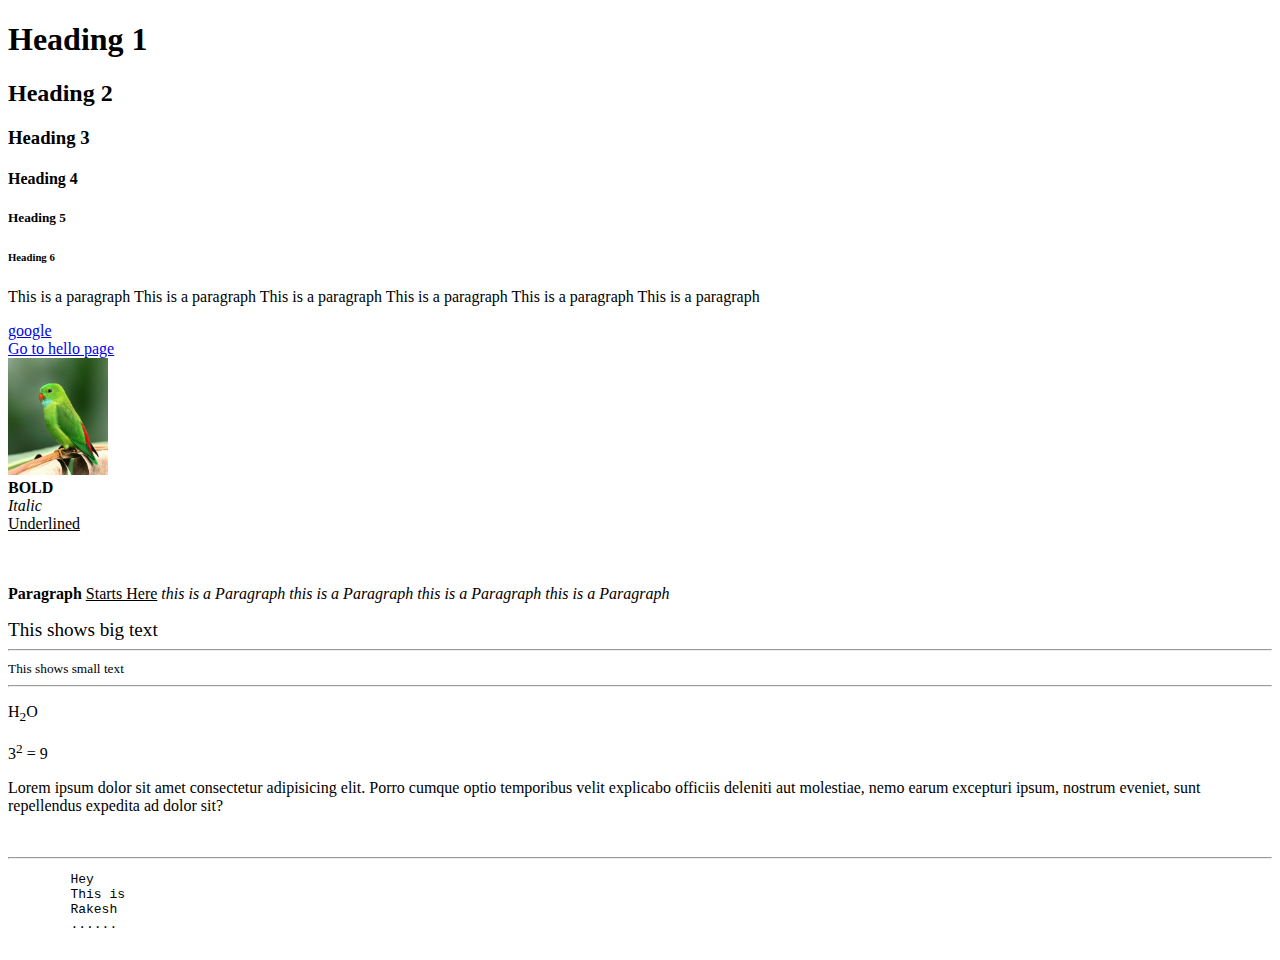
==== index.html @ 4018ec3d "first commit" ====
<!DOCTYPE html>
<html lang="en">
<head>
    <meta charset="UTF-8">
    <meta name="viewport" content="width=device-width, initial-scale=1.0">
    <title>My First Webpage</title>
</head>
<body>
    <!-- THIS IS HOW WE WRITE A COMMENTS-->
    <!-- Heading TAGS -->
    <h1>Heading 1</h1>
    <h2>Heading 2</h2>
    <h3>Heading 3</h3>
    <h4>Heading 4</h4>
    <h5>Heading 5</h5>
    <h6>Heading 6</h6>
    
    <!-- Paragraph TAGS -->
    <p> This is a paragraph This is a paragraph This is a paragraph This is a paragraph This is a paragraph This is a paragraph</p>

    <!-- Anchor TAGS - Used to insert links to the page -->
    <a href="https://www.google.co.in/">google</a>
    <br><!--Used to skip a line -->
    <a href="/hello.html">Go to hello page</a>
    <br>
    <!-- IMG TAG -->
    <img src="/bird.jpg" alt="bird" width="100">
    <br>
    <!-- BOLD , UNDERLINE , ITALIC -->
    <b>BOLD</b>
    <br>
    <i>Italic</i>
    <br>
    <u>Underlined</u>
    <br><br>
    <br>
    <!-- sample -->
    <p>
        <b>Paragraph</b> <u>Starts Here</u> <i>this is a Paragraph this is a Paragraph this is a Paragraph this is a Paragraph</i>
    </p>
    <!-- BIG and SMALL TAG -->
     <big>This shows big text</big>
     <hr><!-- Hr TAG -- ( Horizontal Ruler ) Used to separate content -->
     <small>This shows small text</small>
     <hr>
    <!-- SUBSCRIPT & SUPERSCRIPT TAGS -->
     <p>H<sub>2</sub>O</p>
     <p>3<sup>2</sup> = 9</p>

     <p>Lorem ipsum dolor sit amet consectetur adipisicing elit. Porro cumque optio temporibus velit explicabo officiis deleniti aut molestiae, nemo earum excepturi ipsum, nostrum eveniet, sunt repellendus expedita ad dolor sit?</p>

    <!-- PRE TAG...To write as it is -->
     <br><hr>
    <pre>
        Hey 
        This is 
        Rakesh 
        ......
    </pre>
</body>
</html>
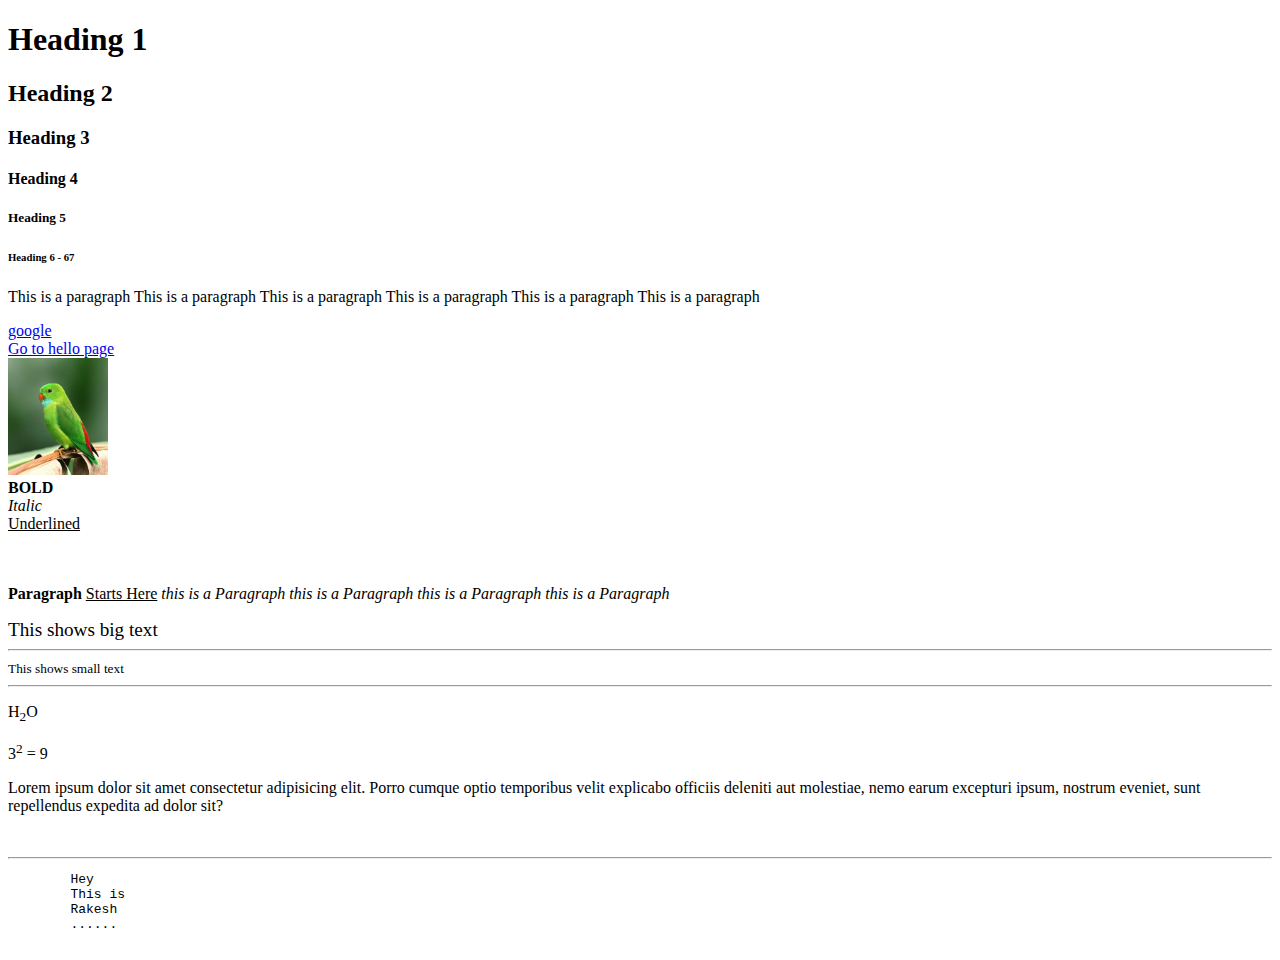
==== commit b8a592a5: "dummy" ====
--- a/index.html
+++ b/index.html
@@ -13,7 +13,7 @@
     <h3>Heading 3</h3>
     <h4>Heading 4</h4>
     <h5>Heading 5</h5>
-    <h6>Heading 6</h6>
+    <h6>Heading 6 - 67</h6>
     
     <!-- Paragraph TAGS -->
     <p> This is a paragraph This is a paragraph This is a paragraph This is a paragraph This is a paragraph This is a paragraph</p>
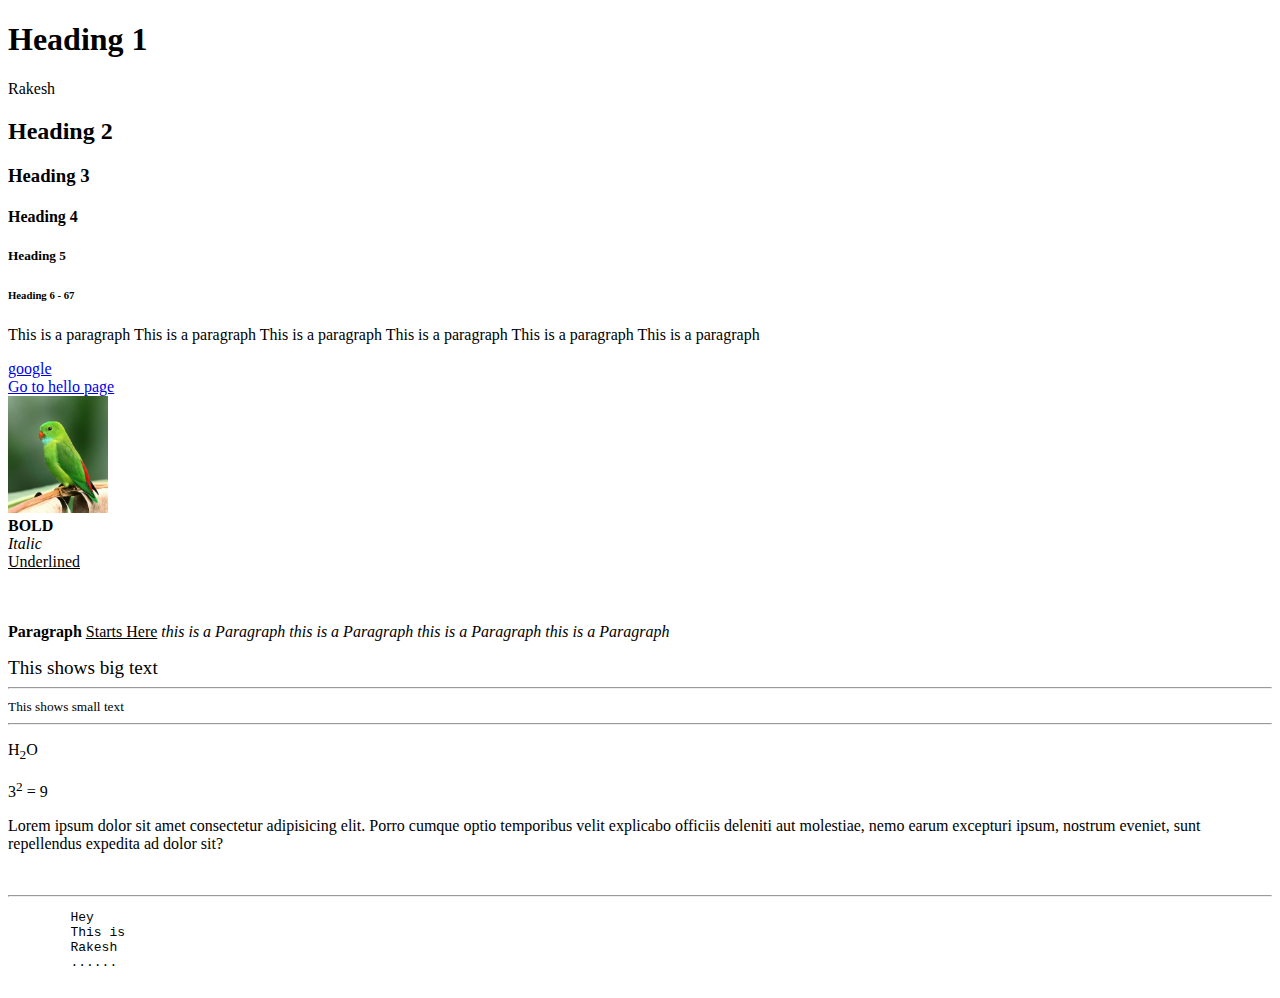
==== commit 38d72e09: "commit" ====
--- a/index.html
+++ b/index.html
@@ -9,6 +9,7 @@
     <!-- THIS IS HOW WE WRITE A COMMENTS-->
     <!-- Heading TAGS -->
     <h1>Heading 1</h1>
+    <span>Rakesh</span>
     <h2>Heading 2</h2>
     <h3>Heading 3</h3>
     <h4>Heading 4</h4>
